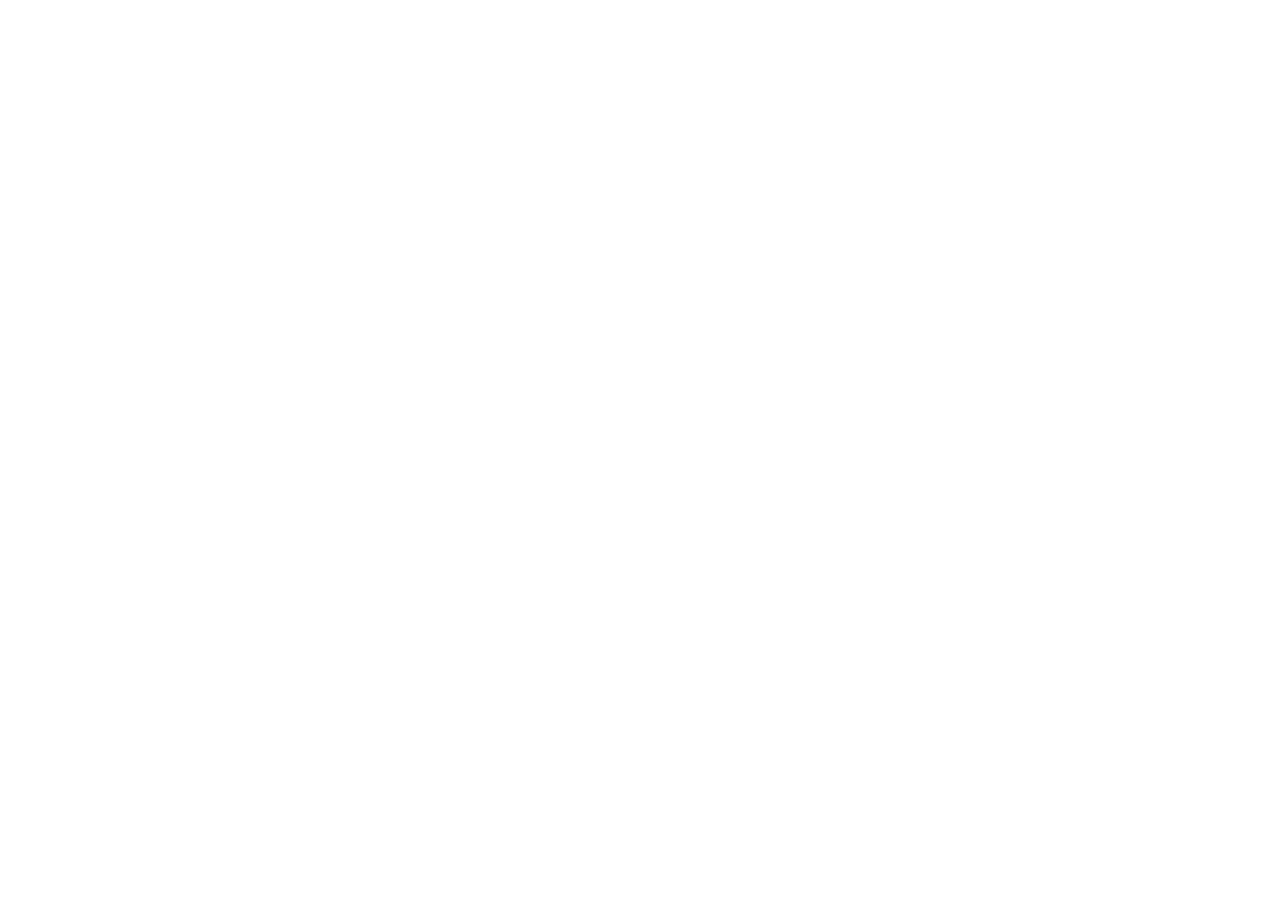
==== index.html @ 584e4e92 "mi primer commit" ====
<!DOCTYPE html>
<html lang="en">
<head>
    <meta charset="UTF-8">
    <meta name="viewport" content="width=device-width, initial-scale=1.0">
    <title>Mi primera paguina web</title>
</head>
<body>
    
</body>
</html>
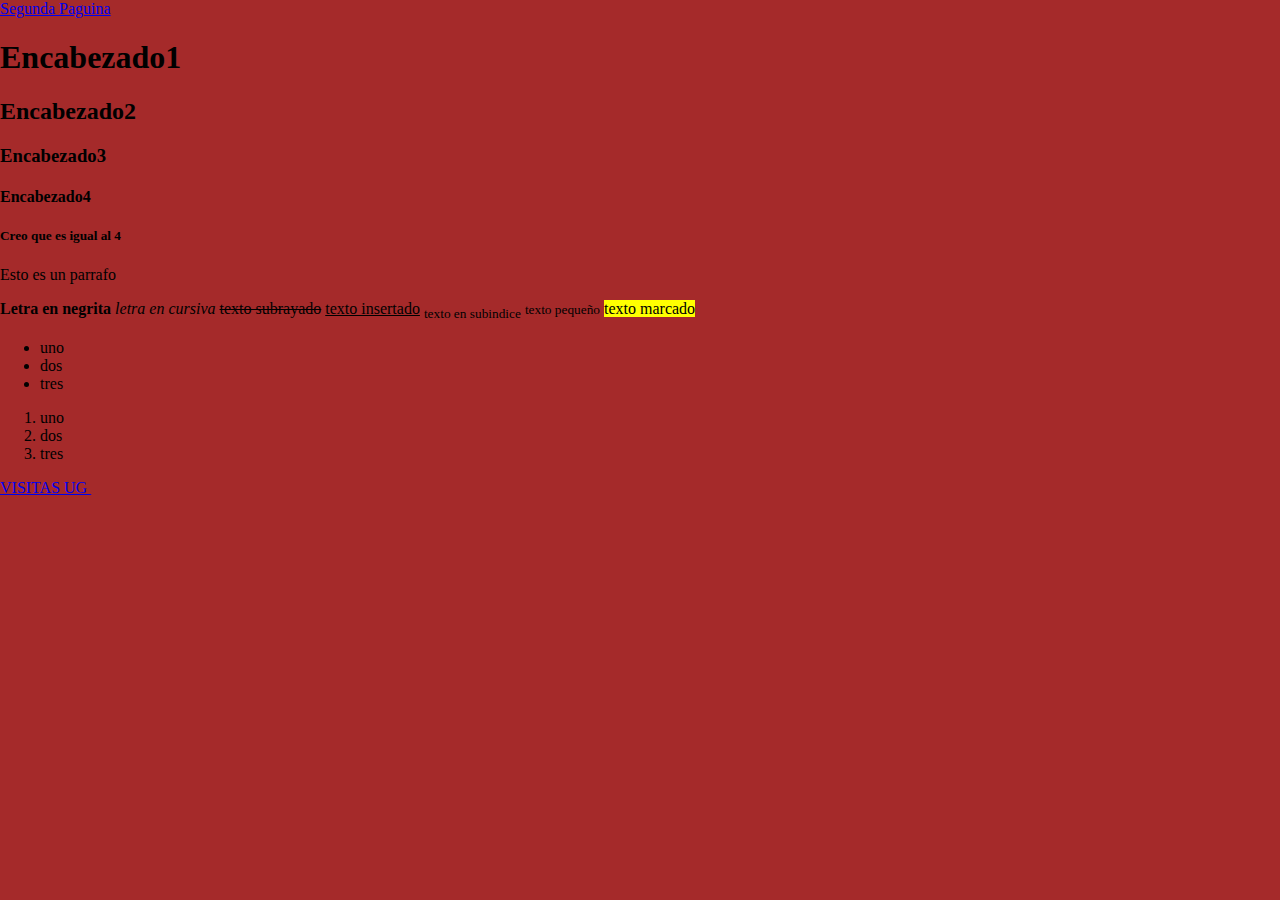
==== commit e2bc7167: "fundamentos de HTML" ====
--- a/index.html
+++ b/index.html
@@ -4,8 +4,44 @@
     <meta charset="UTF-8">
     <meta name="viewport" content="width=device-width, initial-scale=1.0">
     <title>Mi primera paguina web</title>
+    <link rel="stylesheet" href="./css/misestilos.css">
 </head>
 <body>
+    <!--<div style="background-color: aqua;"> -->
+        <div class="divPrincipal">
+        <a href="tablas.html">
+            Segunda Paguina
+        </a>
+      <h1>Encabezado1</h1>
+      <h2>Encabezado2</h2>
+      <h3>Encabezado3</h3>
+      <h4>Encabezado4</h4>
+      <h5>Creo que es igual al 4</h5>
+      <p>Esto es un parrafo</p>
+      <b>Letra en negrita</b>
+      <i>letra en cursiva</i>
+      <s>texto subrayado</s>
+      <ins>texto insertado</ins>
+      <sub>texto en subindice</sub>
+      <small>texto pequeño</small>
+      <mark>texto marcado</mark>
+      <ul>
+        <li>uno</li>
+        <li>dos</li>
+        <li>tres</li>
+      </ul>
+      <ol>
+        <li>uno</li>
+        <li>dos</li>
+        <li>tres</li>
+      </ol>
+
+      <a href="https://www.ugto.mx">
+        VISITAS UG
+      </a>
+
+      <img src="https://st4.depositphotos.com/13349494/23274/i/380/depositphotos_232749436-stock-photo-brown-wooden-textured-table-black.jpg" alt="">
+    </div>
     
 </body>
 </html>--- a/css/misestilos.css
+++ b/css/misestilos.css
@@ -0,0 +1,14 @@
+body{
+    padding: 0;
+    margin: 0;
+}
+
+.divPrincipal {
+ background-color: brown;
+  width: 100;
+  height: 100vh;
+}
+
+img {
+    width: 300px;
+}